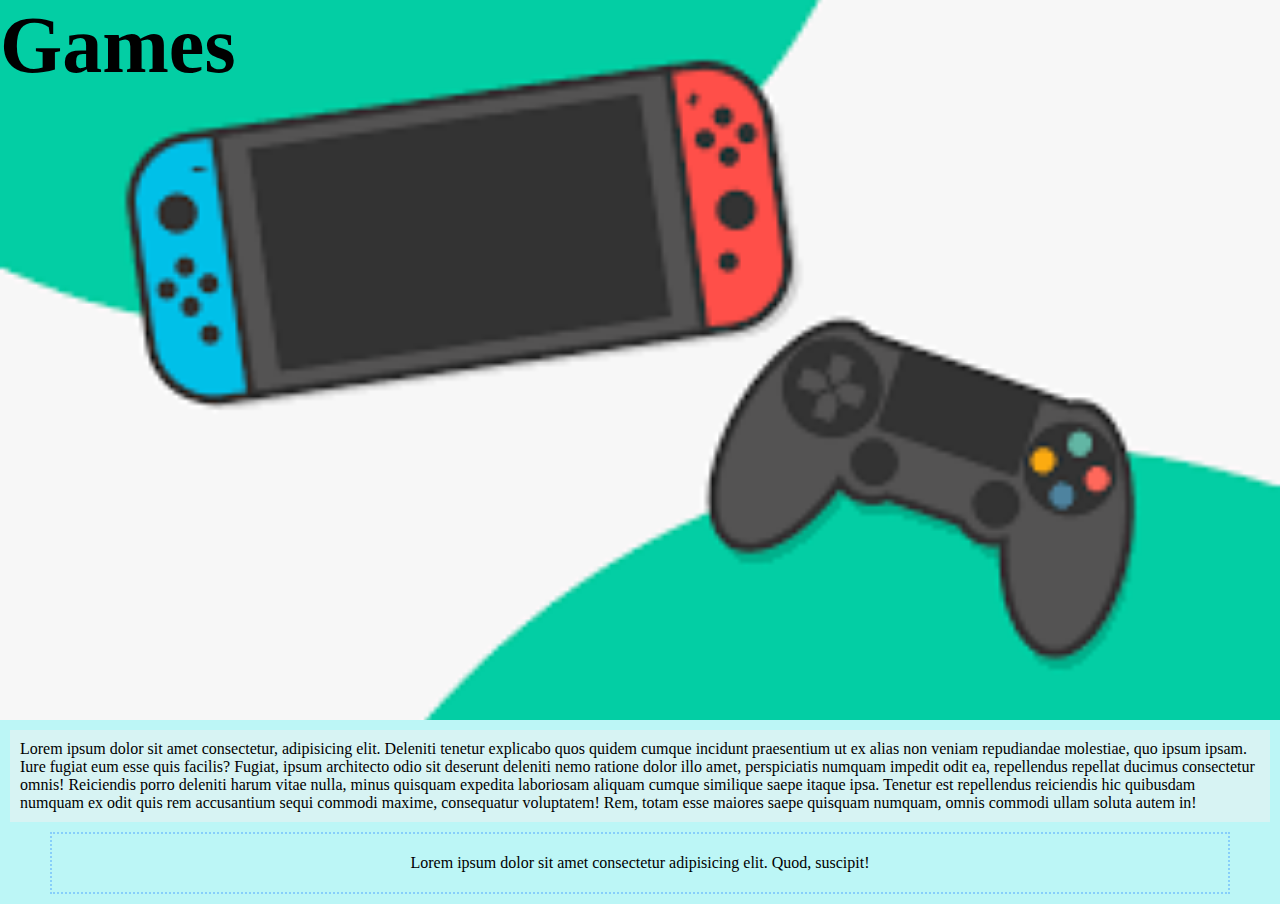
==== clase_19_oct2021/index.html @ 666671cd "Aplicación Games" ====
<!DOCTYPE html>
<html lang="en">

<head>
    <meta charset="UTF-8">
    <meta http-equiv="X-UA-Compatible" content="IE=edge">
    <meta name="viewport" content="width=device-width, initial-scale=1.0">
    <link rel="stylesheet" href="style.css">
    <title>Games</title>
</head>

<body>
    <div>
        <header>
            <h1>Games</h1>
        </header>
        <main class="principal">
            <p>
                Lorem ipsum dolor sit amet consectetur, adipisicing elit. Deleniti tenetur explicabo quos quidem cumque
                incidunt praesentium ut ex alias non veniam repudiandae molestiae, quo ipsum ipsam. Iure fugiat eum esse
                quis facilis? Fugiat, ipsum architecto odio sit deserunt deleniti nemo ratione dolor illo amet,
                perspiciatis numquam impedit odit ea, repellendus repellat ducimus consectetur omnis! Reiciendis porro
                deleniti harum vitae nulla, minus quisquam expedita laboriosam aliquam cumque similique saepe itaque
                ipsa. Tenetur est repellendus reiciendis hic quibusdam numquam ex odit quis rem accusantium sequi
                commodi maxime, consequatur voluptatem! Rem, totam esse maiores saepe quisquam numquam, omnis commodi
                ullam soluta autem in!
            </p>
            <article>
                Lorem ipsum dolor sit amet consectetur adipisicing elit. Quod, suscipit!
            </article>
        </main>
        <footer>

        </footer>
    </div>
</body>

</html>
---- clase_19_oct2021/style.css ----
@import url('https://fonts.googleapis.com/css2?family=Andada+Pro:ital@1&display=swap');

*{
    margin: 0;
    padding: 0;
    box-sizing: border-box;
}

body{
    background-color: rgb(188, 246, 246);
    font-family: 'Andada';
}

header{
    width: 100%;
    height: 80vh;
    background-image: url(./images/descargar.png);
    background-repeat: no-repeat;
    background-position:center ;
    background-size: cover;
    font-size: 40px;
}

.principal p{
    background-color: rgb(215, 243, 243);
    margin: 10px;
    padding: 10px;
}

.principal article{
    border: 2px dotted lightskyblue;
    margin: 10px 50px;
    padding: 20px;
    text-align: center;
}
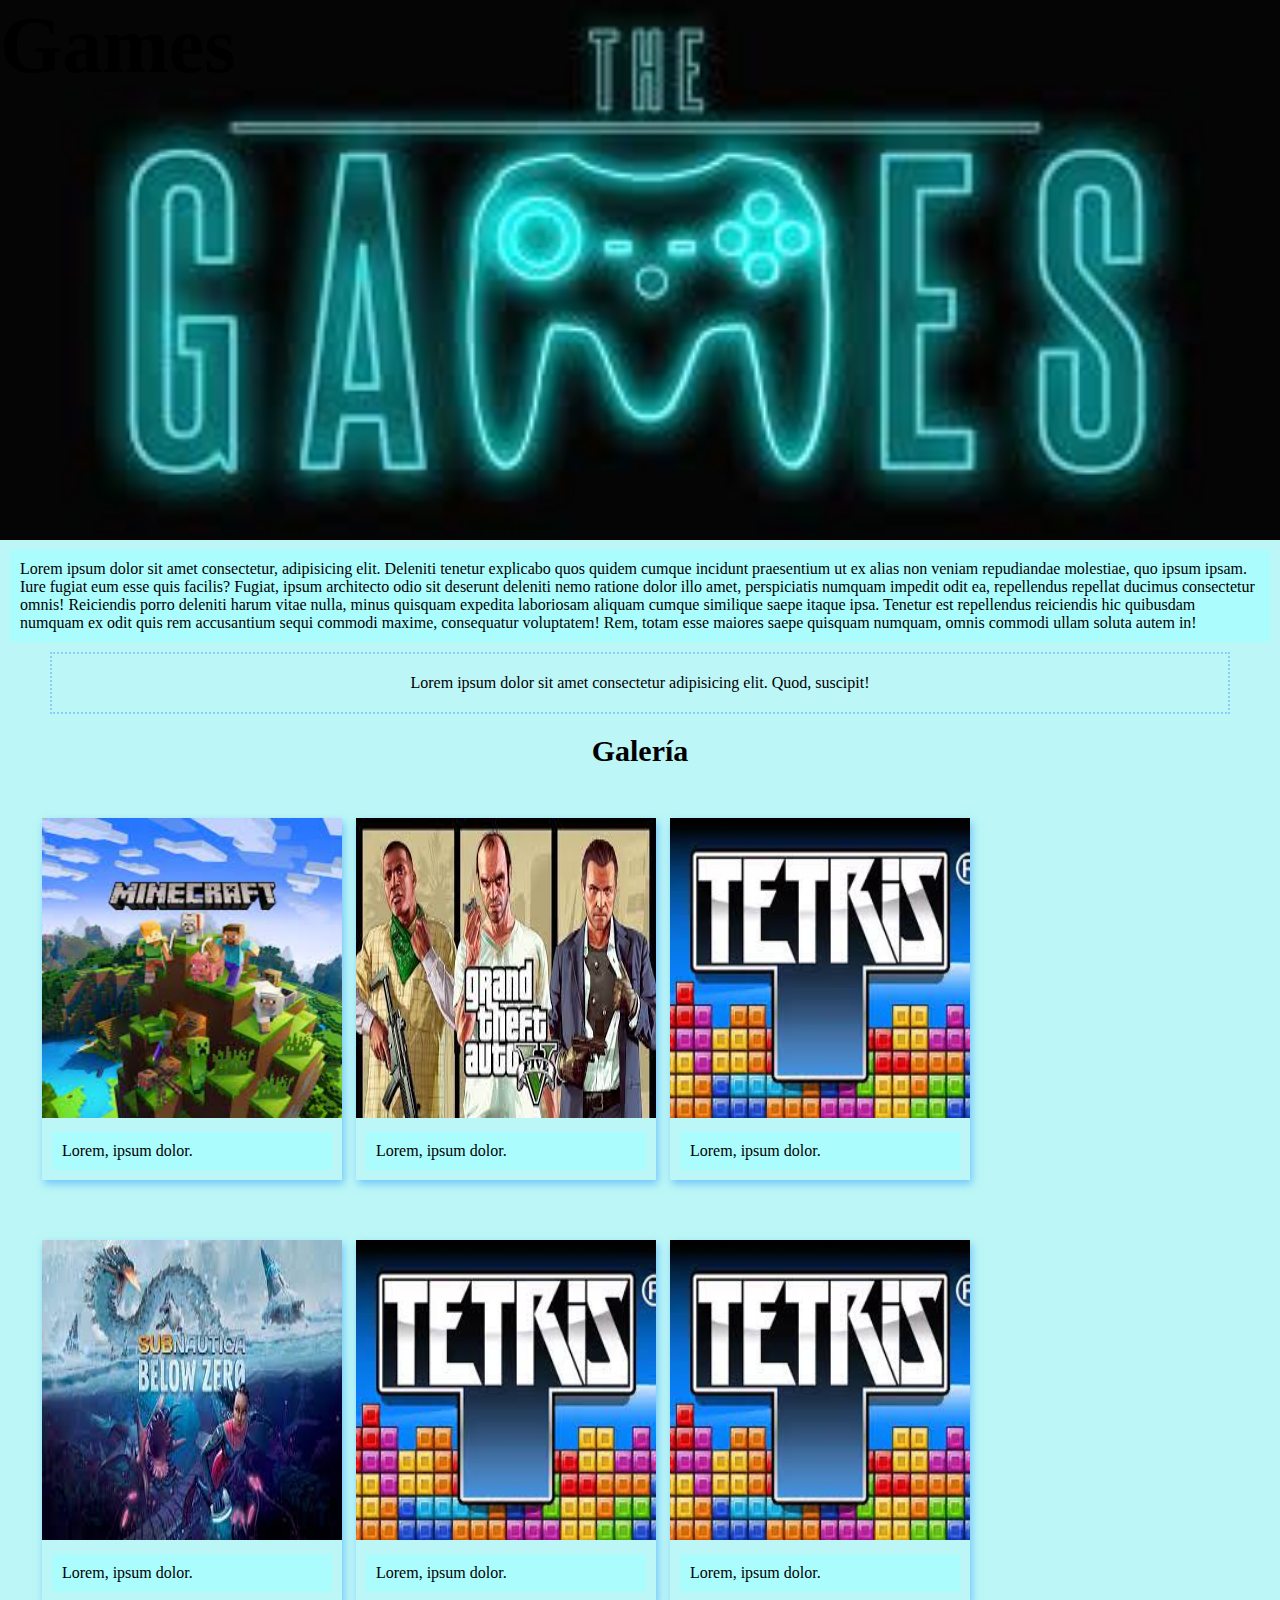
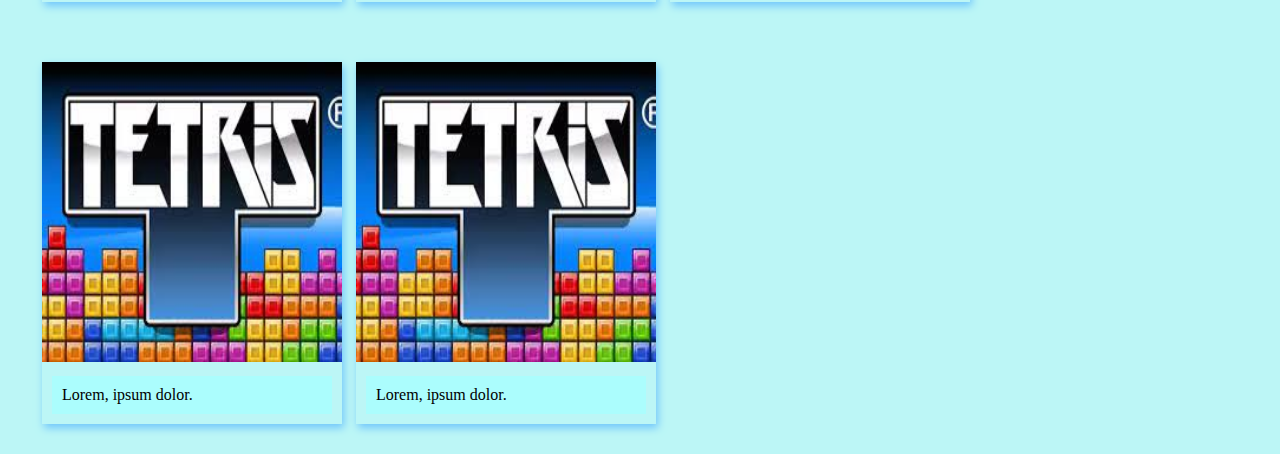
==== commit 4fece180: "test pagina tributo" ====
--- a/clase_19_oct2021/index.html
+++ b/clase_19_oct2021/index.html
@@ -28,6 +28,76 @@
             <article>
                 Lorem ipsum dolor sit amet consectetur adipisicing elit. Quod, suscipit!
             </article>
+            <h2>
+                Galería
+            </h2>
+            <div class="cont-gal">
+                <div class="gal">
+                    <div class="foto">
+                        <img src="./images/descargar.png" alt="MINECRAFT" title="MINECRAFT">
+                    </div>
+                    <div class="pie">
+                        <p>Lorem, ipsum dolor.</p>
+                    </div>
+                </div>
+                <div class="gal">
+                    <div class="foto">
+                        <img src="./images/descargar2.png" alt="GTAV" title="GTAV">
+                    </div>
+                    <div class="pie">
+                        <p>Lorem, ipsum dolor.</p>
+                    </div>
+                </div>
+                <div class="gal">
+                    <div class="foto">
+                        <img src="./images/descargar3.png" alt="TETRIS" title="TETRIS">
+                    </div>
+                    <div class="pie">
+                        <p>Lorem, ipsum dolor.</p>
+                    </div>
+                </div>
+                <div class="gal">
+                    <div class="foto">
+                        <img src="./images/descargar4.png" alt="SUBNAUTICA" title="SUBNAUTICA">
+                    </div>
+                    <div class="pie">
+                        <p>Lorem, ipsum dolor.</p>
+                    </div>
+                </div>
+                <div class="gal">
+                    <div class="foto">
+                        <img src="./images/descargar3.png" alt="TETRIS" title="TETRIS">
+                    </div>
+                    <div class="pie">
+                        <p>Lorem, ipsum dolor.</p>
+                    </div>
+                </div>
+                <div class="gal">
+                    <div class="foto">
+                        <img src="./images/descargar3.png" alt="TETRIS" title="TETRIS">
+                    </div>
+                    <div class="pie">
+                        <p>Lorem, ipsum dolor.</p>
+                    </div>
+                </div>
+                <div class="gal">
+                    <div class="foto">
+                        <img src="./images/descargar3.png" alt="TETRIS" title="TETRIS">
+                    </div>
+                    <div class="pie">
+                        <p>Lorem, ipsum dolor.</p>
+                    </div>
+                </div>
+                <div class="gal">
+                    <div class="foto">
+                        <img src="./images/descargar3.png" alt="TETRIS" title="TETRIS">
+                    </div>
+                    <div class="pie">
+                        <p>Lorem, ipsum dolor.</p>
+                    </div>
+                </div>
+
+            </div>
         </main>
         <footer>
 
--- a/clase_19_oct2021/style.css
+++ b/clase_19_oct2021/style.css
@@ -1,35 +1,61 @@
 @import url('https://fonts.googleapis.com/css2?family=Andada+Pro:ital@1&display=swap');
-
-*{
+* {
     margin: 0;
     padding: 0;
     box-sizing: border-box;
 }
 
-body{
+body {
     background-color: rgb(188, 246, 246);
     font-family: 'Andada';
 }
 
-header{
+header {
     width: 100%;
-    height: 80vh;
-    background-image: url(./images/descargar.png);
+    height: 60vh;
+    background-image: url(./images/images.png);
     background-repeat: no-repeat;
-    background-position:center ;
+    background-position: center;
     background-size: cover;
     font-size: 40px;
 }
 
-.principal p{
-    background-color: rgb(215, 243, 243);
+.principal p {
+    background-color: rgb(171, 253, 253);
     margin: 10px;
     padding: 10px;
 }
 
-.principal article{
+.principal article {
     border: 2px dotted lightskyblue;
     margin: 10px 50px;
     padding: 20px;
     text-align: center;
+}
+
+.principal h2 {
+    text-align: center;
+    font-size: 30px;
+    margin: 20px;
+}
+
+.cont-gal {
+    width: 95%;
+    align-content: center;
+    margin: 0 auto;
+}
+
+div.gal {
+    margin: 10px;
+    box-shadow: 2px 4px 8px rgb(113, 198, 251);
+    width: 300px;
+    margin: 30px auto;
+    display: inline-block;
+    margin-left: 10px;
+}
+
+.gal img {
+    width: 300px;
+    height: 300px;
+    margin: 0 auto;
 }